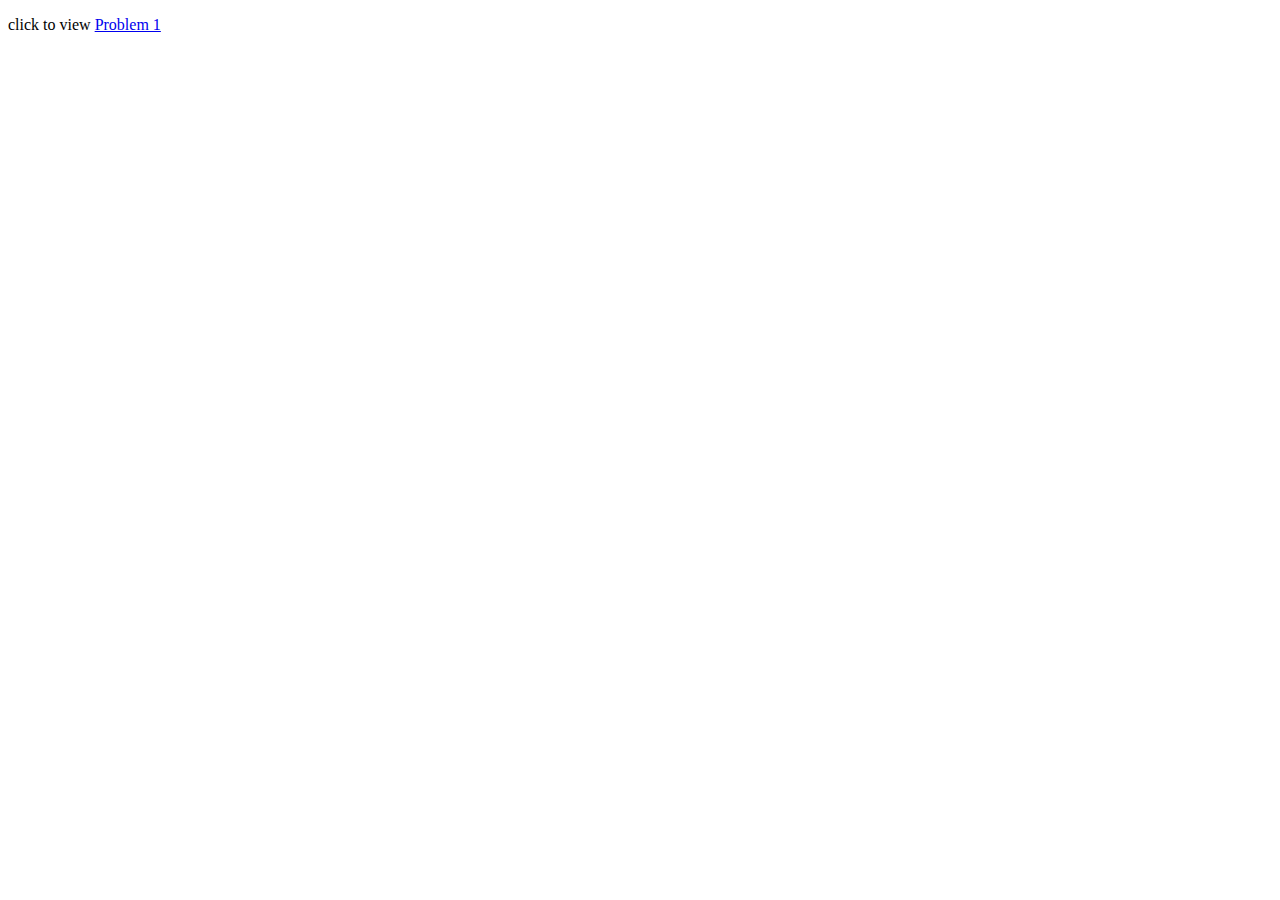
==== index.html @ f4ee080b "Initial commit" ====
<!DOCTYPE html>
<html>

<head>
  <meta charset="utf-8">
  <meta name="viewport" content="width=device-width">
  <title>replit</title>
  <link href="style.css" rel="stylesheet" type="text/css" />
</head>

<body>
<p>click to view <a href="Problem1/index.html">Problem 1</a></p>
</body>

</html>
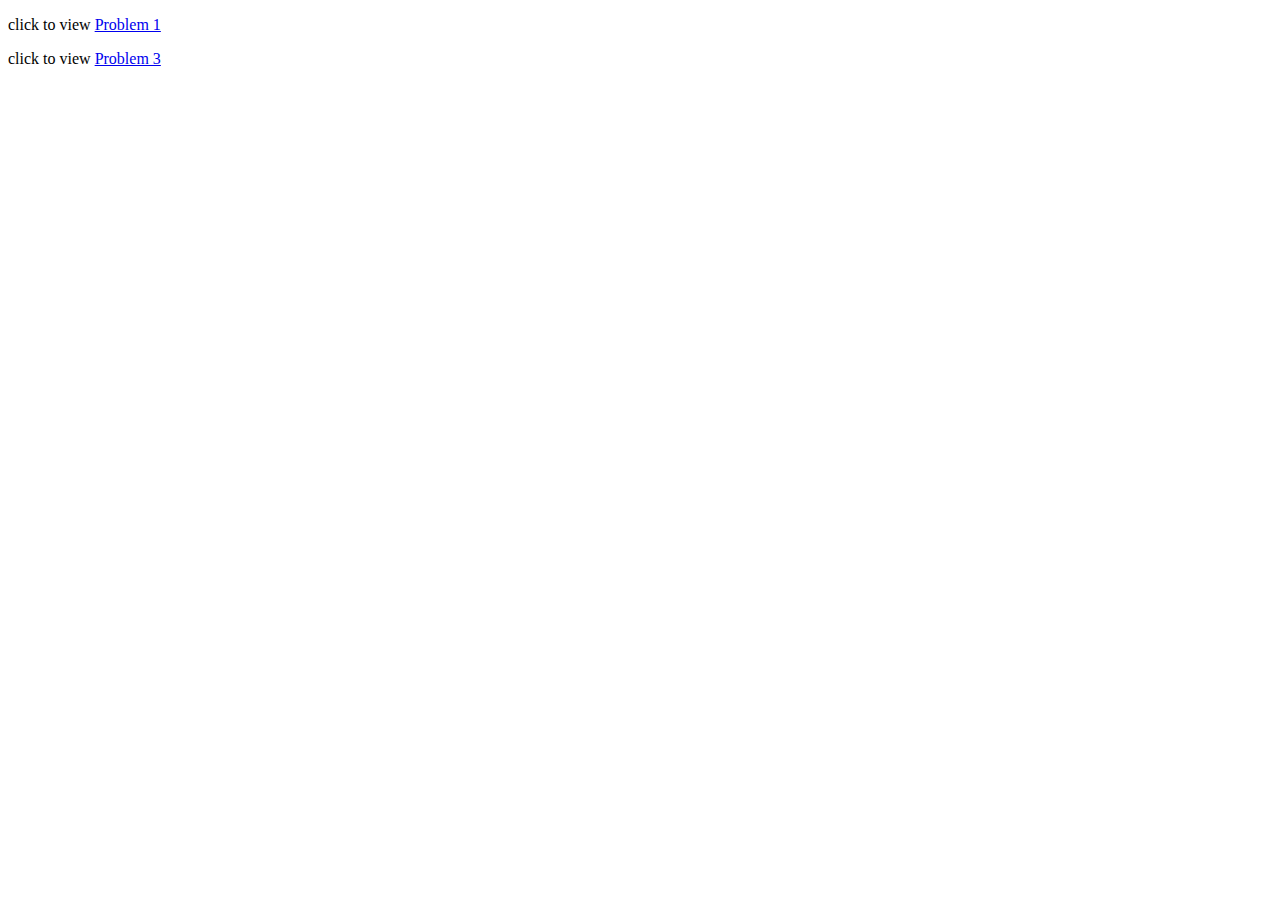
==== commit 77caa03b: "Id generator" ====
--- a/index.html
+++ b/index.html
@@ -10,6 +10,7 @@
 
 <body>
 <p>click to view <a href="Problem1/index.html">Problem 1</a></p>
+  <p>click to view <a href="Problem3/index.html">Problem 3</a></p>
 </body>
 
 </html>
